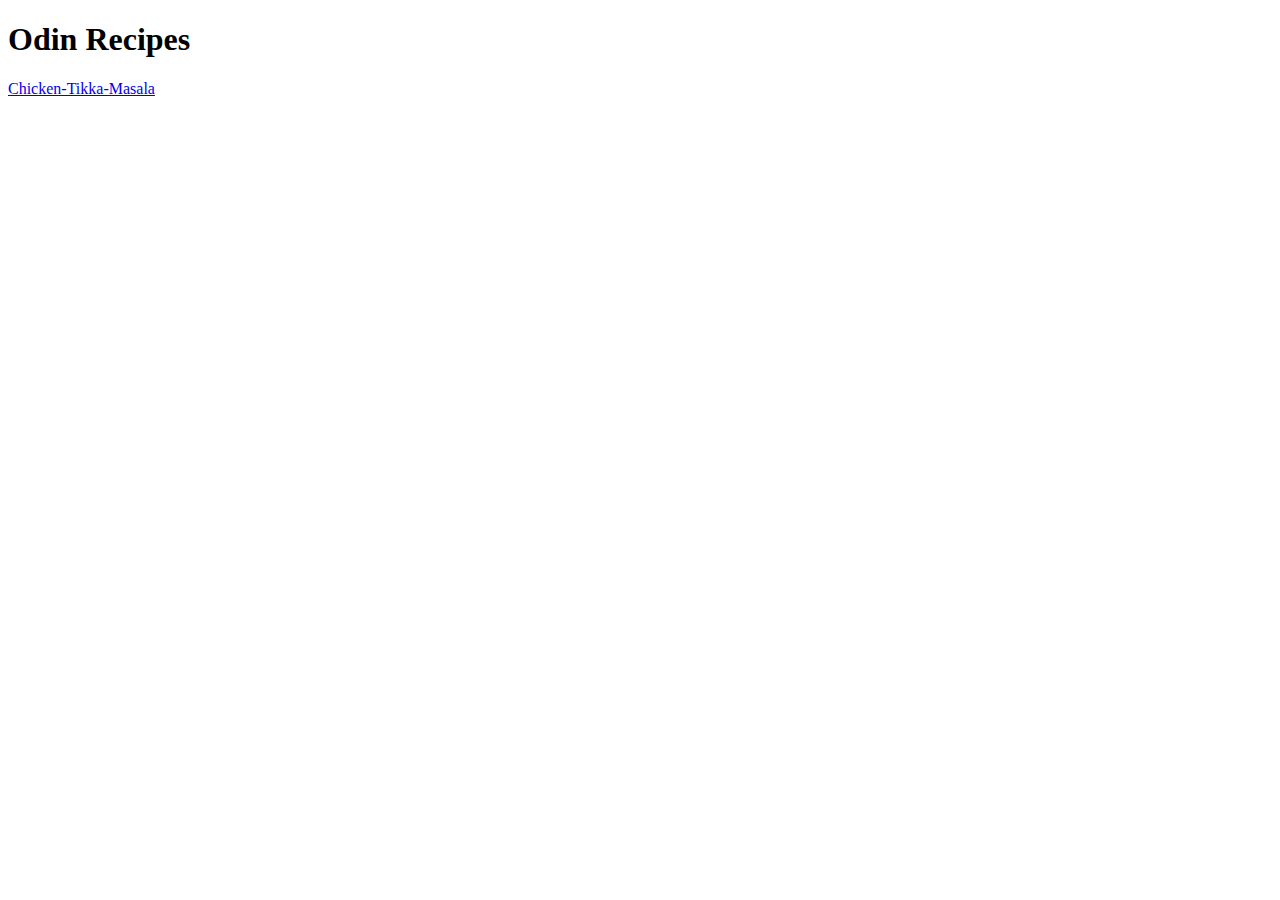
==== index.html @ b5feb8b9 "Pridejau html failus" ====
<!DOCTYPE html>
<html lang="en">
<head>
    <meta charset="UTF-8">
    <meta name="viewport" content="width=device-width, initial-scale=1.0">
    <title>Document</title>
</head>
<body>
    <h1>Odin Recipes</h1>
    <a href="./odin-recipes/chicken-tikka-masala.html">Chicken-Tikka-Masala</a>
</body>
</html>
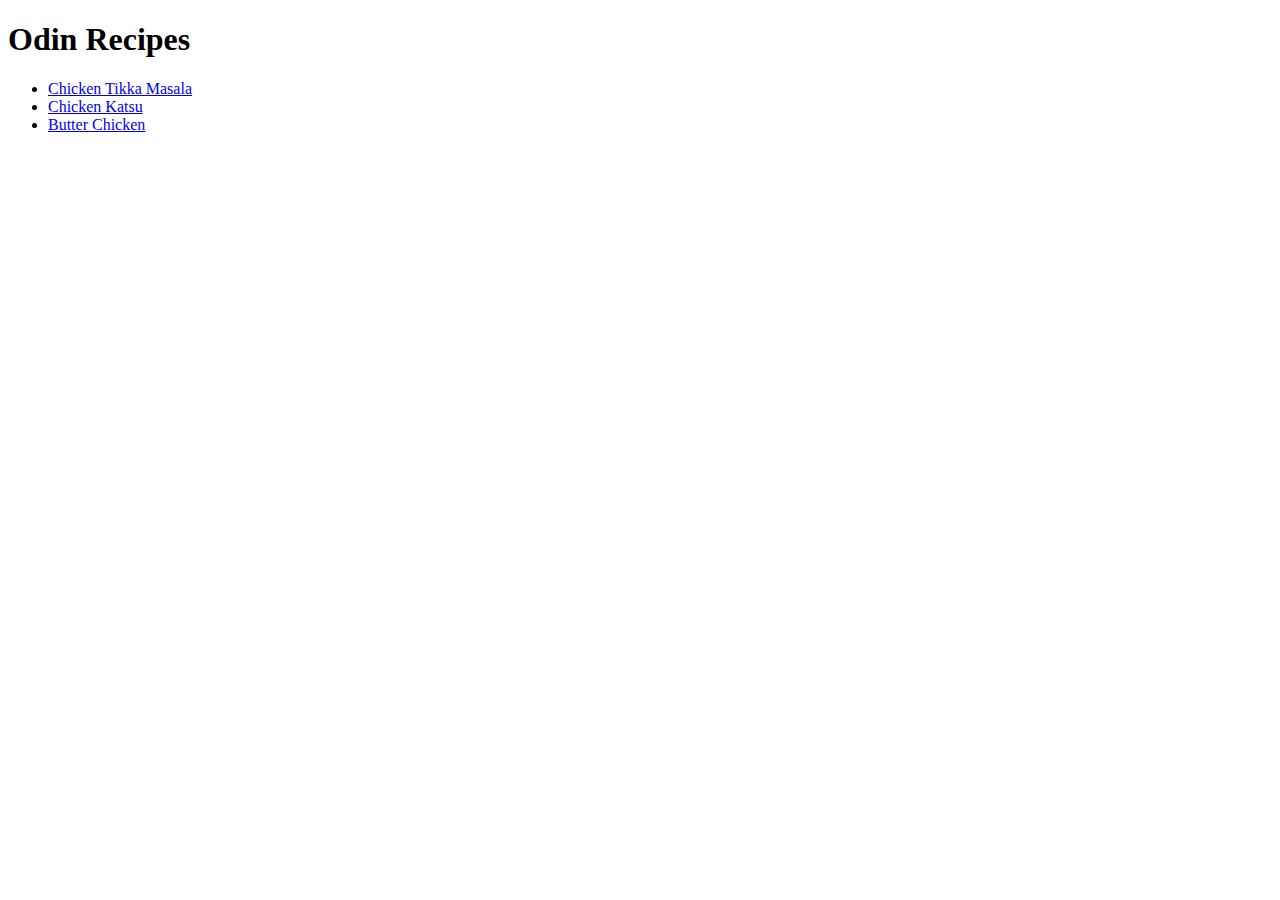
==== commit 03252f2c: "Three recipes & links added" ====
--- a/index.html
+++ b/index.html
@@ -7,6 +7,10 @@
 </head>
 <body>
     <h1>Odin Recipes</h1>
-    <a href="./odin-recipes/chicken-tikka-masala.html">Chicken-Tikka-Masala</a>
+    <ul>
+    <li><a href="./recipes/chicken-tikka-masala.html" target="_blank" rel="noopener noreferrer">Chicken Tikka Masala</a></li>
+    <li><a href="./recipes/chicken-katsu.html" target="_blank" rel="noopener noreferrer">Chicken Katsu</a></li>
+    <li><a href="./recipes/butter-chicken.html" target="_blank" rel="noopener noreferrer">Butter Chicken</a></li>
+    </ul>
 </body>
 </html>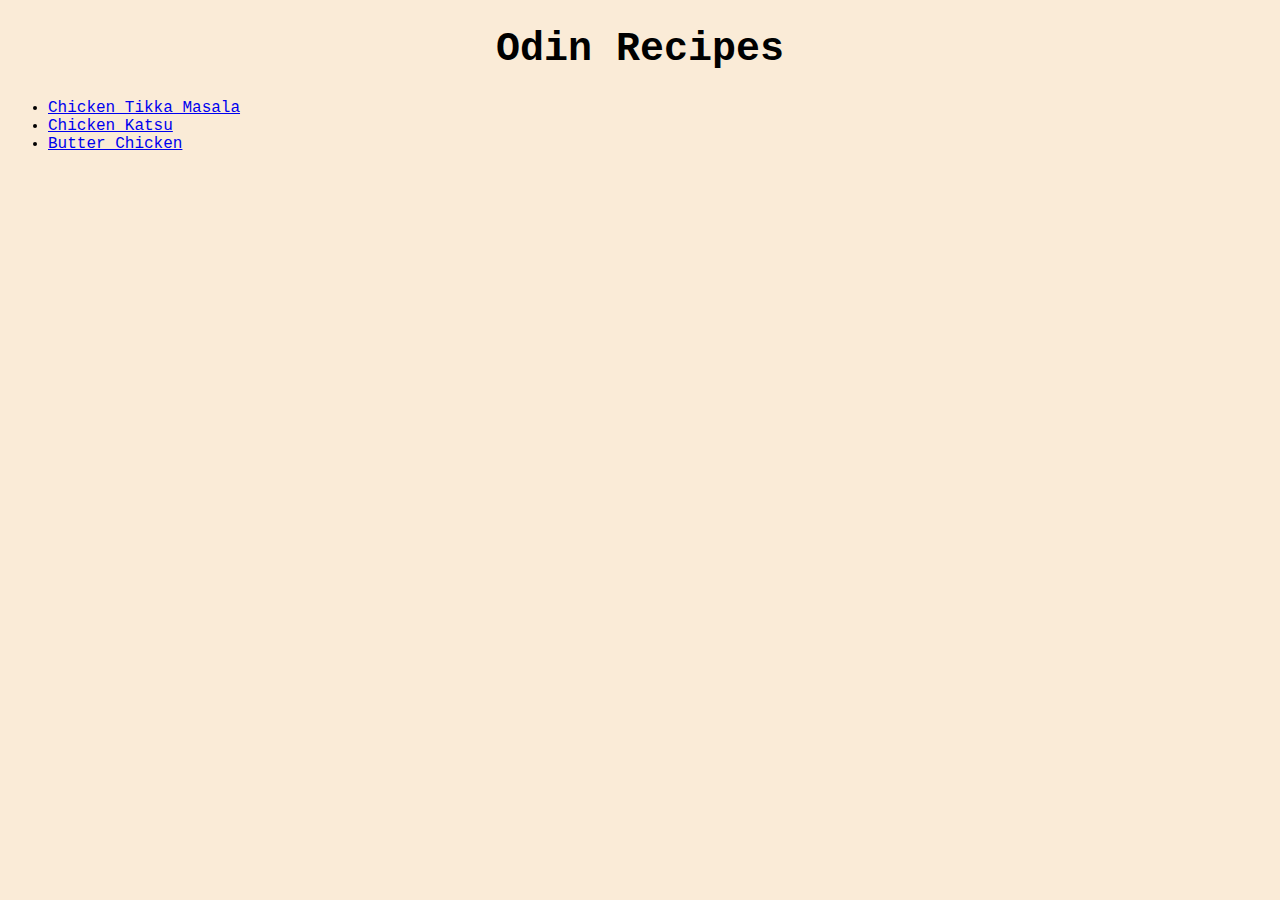
==== commit 4c291aad: "Updated CSS" ====
--- a/index.html
+++ b/index.html
@@ -4,6 +4,7 @@
     <meta charset="UTF-8">
     <meta name="viewport" content="width=device-width, initial-scale=1.0">
     <title>Document</title>
+    <link rel="stylesheet" href="styles.css">
 </head>
 <body>
     <h1>Odin Recipes</h1>
--- a/styles.css
+++ b/styles.css
@@ -0,0 +1,20 @@
+img {
+    width: 400px;
+    height: auto;
+    display: block;
+    margin-left: auto;
+    margin-right: auto;
+    margin-bottom: 50px;
+    margin-top: 50px;
+}
+body {
+    font-family: 'Courier New', Courier, monospace;
+    background-color: antiquewhite;
+}
+h1,
+h2 {
+    text-align: center;
+}
+h1 {
+    font-size: 40px;
+}